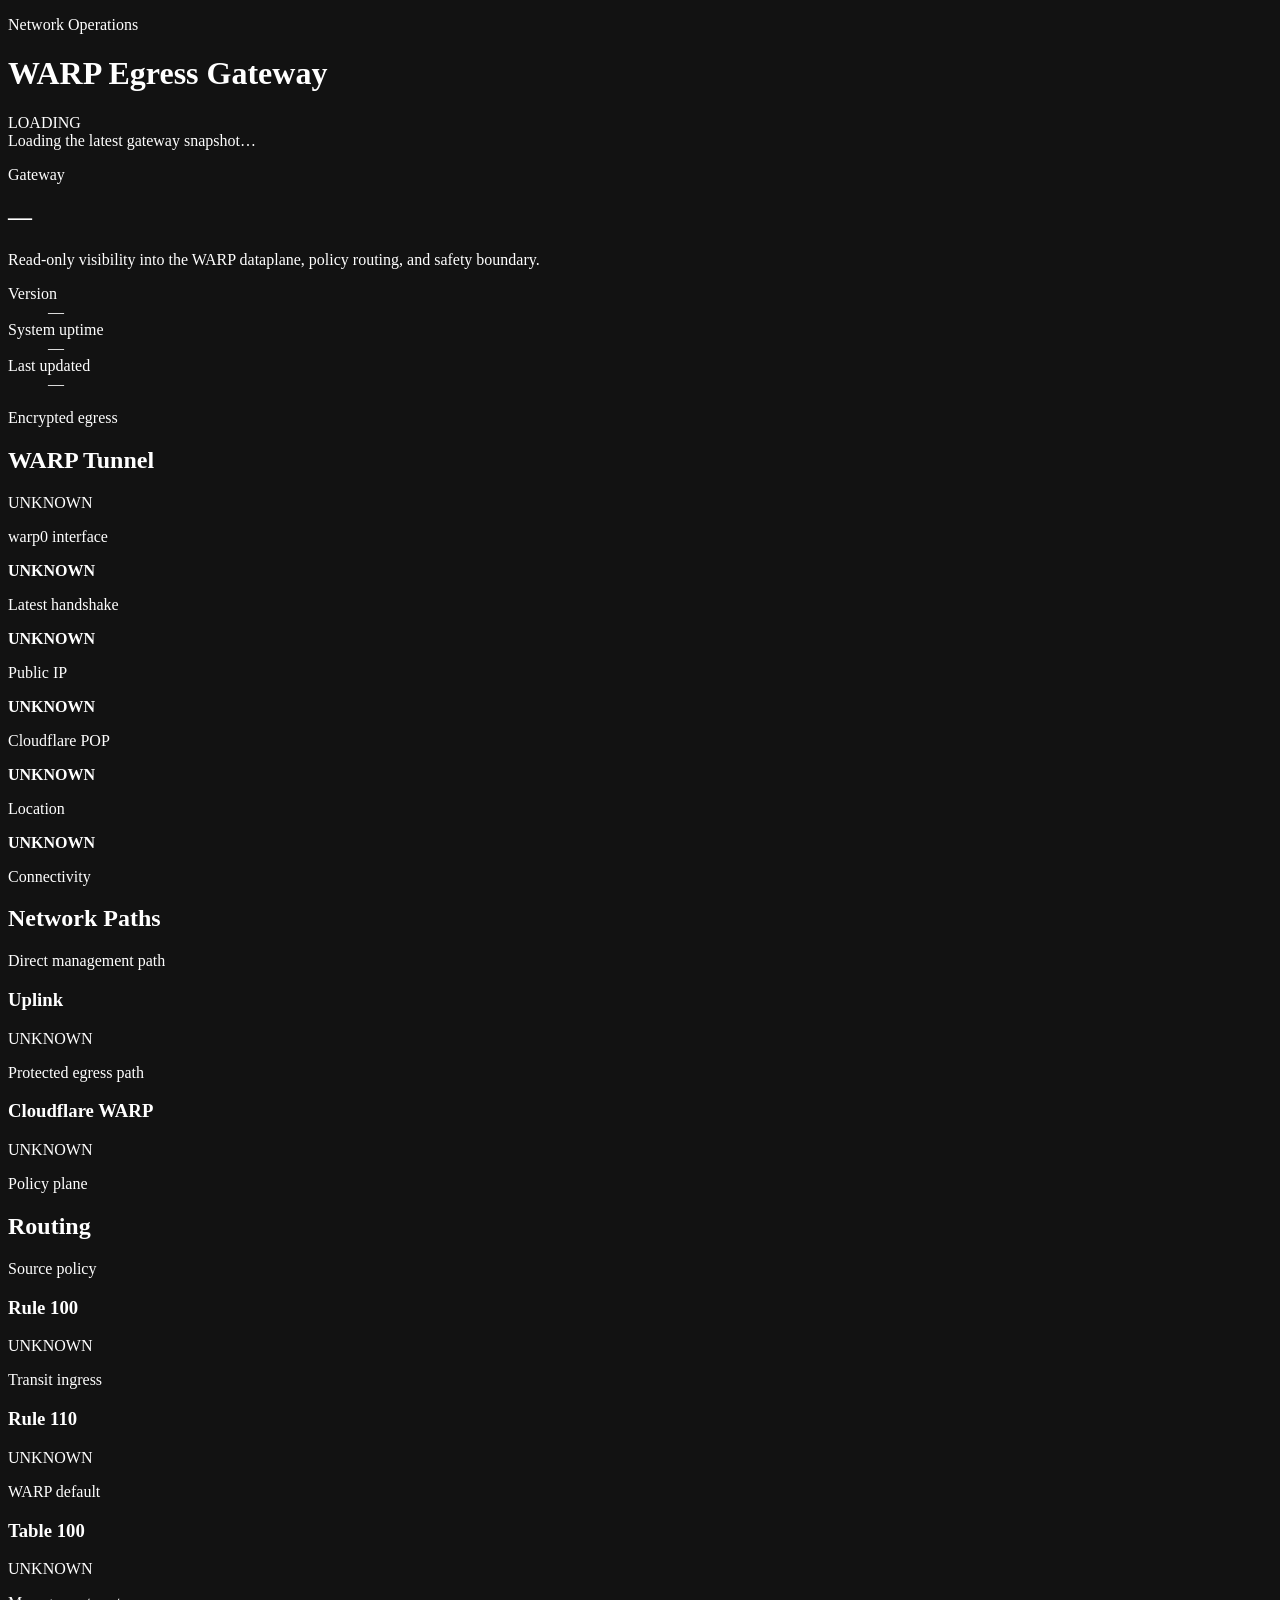
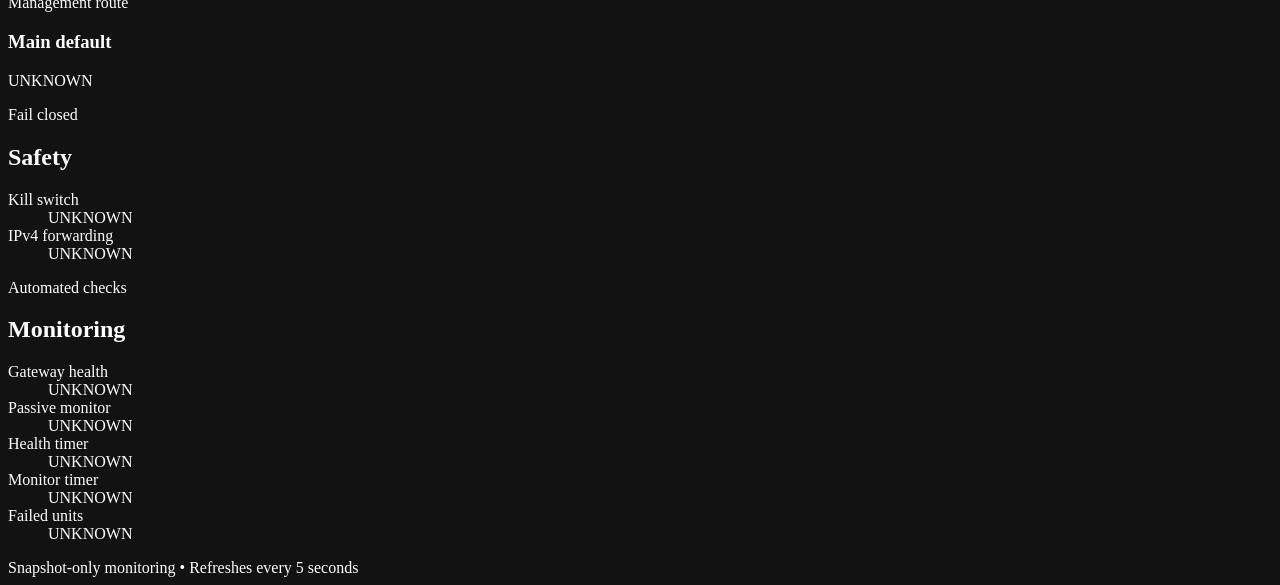
==== web/dashboard/static/index.html @ d58e6fb5 "feat: add read-only warp status dashboard" ====
<!doctype html>
<html lang="en">
<head>
  <meta charset="utf-8">
  <meta name="viewport" content="width=device-width, initial-scale=1">
  <meta name="color-scheme" content="dark">
  <title>WARP Egress Gateway</title>
  <link rel="stylesheet" href="/assets/styles.css">
  <script src="/assets/app.js" defer></script>
</head>
<body data-ui-state="loading">
  <div class="ambient ambient-one" aria-hidden="true"></div>
  <div class="ambient ambient-two" aria-hidden="true"></div>

  <header class="topbar">
    <div class="brand-lockup">
      <span class="brand-mark" aria-hidden="true"><span></span></span>
      <div>
        <p class="eyebrow">Network Operations</p>
        <h1>WARP Egress Gateway</h1>
      </div>
    </div>
    <div class="overall-lockup">
      <span class="status-dot" aria-hidden="true"></span>
      <span id="overall-state" class="badge badge-neutral">LOADING</span>
    </div>
  </header>

  <div id="ui-message" class="system-banner" role="status" aria-live="polite">
    Loading the latest gateway snapshot…
  </div>

  <main class="dashboard-shell">
    <section class="hero-panel" aria-labelledby="gateway-heading">
      <div>
        <p class="section-kicker">Gateway</p>
        <h2 id="gateway-heading"><span id="hostname">—</span></h2>
        <p class="hero-copy">Read-only visibility into the WARP dataplane, policy routing, and safety boundary.</p>
      </div>
      <dl class="hero-facts">
        <div>
          <dt>Version</dt>
          <dd id="version">—</dd>
        </div>
        <div>
          <dt>System uptime</dt>
          <dd id="uptime">—</dd>
        </div>
        <div>
          <dt>Last updated</dt>
          <dd id="last-updated">—</dd>
        </div>
      </dl>
    </section>

    <section class="panel warp-panel" aria-labelledby="warp-heading">
      <div class="panel-heading">
        <div>
          <p class="section-kicker">Encrypted egress</p>
          <h2 id="warp-heading">WARP Tunnel</h2>
        </div>
        <span id="warp-tunnel" class="badge badge-neutral">UNKNOWN</span>
      </div>
      <div class="metric-grid metric-grid-wide">
        <article class="metric">
          <span class="metric-icon interface-icon" aria-hidden="true"></span>
          <div><p>warp0 interface</p><strong id="warp-interface">UNKNOWN</strong></div>
        </article>
        <article class="metric">
          <span class="metric-icon pulse-icon" aria-hidden="true"></span>
          <div><p>Latest handshake</p><strong id="handshake">UNKNOWN</strong></div>
        </article>
        <article class="metric">
          <span class="metric-icon globe-icon" aria-hidden="true"></span>
          <div><p>Public IP</p><strong id="public-ip">UNKNOWN</strong></div>
        </article>
        <article class="metric">
          <span class="metric-icon pop-icon" aria-hidden="true"></span>
          <div><p>Cloudflare POP</p><strong id="colo">UNKNOWN</strong></div>
        </article>
        <article class="metric">
          <span class="metric-icon pin-icon" aria-hidden="true"></span>
          <div><p>Location</p><strong id="location">UNKNOWN</strong></div>
        </article>
      </div>
    </section>

    <section class="section-block" aria-labelledby="paths-heading">
      <div class="section-heading">
        <div><p class="section-kicker">Connectivity</p><h2 id="paths-heading">Network Paths</h2></div>
        <span class="heading-rule" aria-hidden="true"></span>
      </div>
      <div class="two-column-grid">
        <article class="panel path-card">
          <div class="path-visual direct-visual" aria-hidden="true"><span></span></div>
          <div><p class="card-label">Direct management path</p><h3>Uplink</h3></div>
          <span id="direct-path" class="badge badge-neutral">UNKNOWN</span>
        </article>
        <article class="panel path-card">
          <div class="path-visual warp-visual" aria-hidden="true"><span></span></div>
          <div><p class="card-label">Protected egress path</p><h3>Cloudflare WARP</h3></div>
          <span id="warp-path" class="badge badge-neutral">UNKNOWN</span>
        </article>
      </div>
    </section>

    <section class="section-block" aria-labelledby="routing-heading">
      <div class="section-heading">
        <div><p class="section-kicker">Policy plane</p><h2 id="routing-heading">Routing</h2></div>
        <span class="heading-rule" aria-hidden="true"></span>
      </div>
      <div class="four-column-grid">
        <article class="panel compact-card"><div><p class="card-label">Source policy</p><h3>Rule 100</h3></div><span id="rule-100" class="badge badge-neutral">UNKNOWN</span></article>
        <article class="panel compact-card"><div><p class="card-label">Transit ingress</p><h3>Rule 110</h3></div><span id="rule-110" class="badge badge-neutral">UNKNOWN</span></article>
        <article class="panel compact-card"><div><p class="card-label">WARP default</p><h3>Table 100</h3></div><span id="table-100" class="badge badge-neutral">UNKNOWN</span></article>
        <article class="panel compact-card"><div><p class="card-label">Management route</p><h3>Main default</h3></div><span id="main-default" class="badge badge-neutral">UNKNOWN</span></article>
      </div>
    </section>

    <div class="two-column-grid lower-grid">
      <section class="panel" aria-labelledby="safety-heading">
        <div class="panel-heading"><div><p class="section-kicker">Fail closed</p><h2 id="safety-heading">Safety</h2></div><span class="shield" aria-hidden="true"></span></div>
        <dl class="status-list">
          <div><dt>Kill switch</dt><dd id="kill-switch" class="badge badge-neutral">UNKNOWN</dd></div>
          <div><dt>IPv4 forwarding</dt><dd id="ipv4-forwarding" class="badge badge-neutral">UNKNOWN</dd></div>
        </dl>
      </section>

      <section class="panel" aria-labelledby="monitoring-heading">
        <div class="panel-heading"><div><p class="section-kicker">Automated checks</p><h2 id="monitoring-heading">Monitoring</h2></div><span class="heartbeat" aria-hidden="true"></span></div>
        <dl class="status-list monitoring-list">
          <div><dt>Gateway health</dt><dd id="health" class="badge badge-neutral">UNKNOWN</dd></div>
          <div><dt>Passive monitor</dt><dd id="monitor" class="badge badge-neutral">UNKNOWN</dd></div>
          <div><dt>Health timer</dt><dd id="health-timer" class="badge badge-neutral">UNKNOWN</dd></div>
          <div><dt>Monitor timer</dt><dd id="monitor-timer" class="badge badge-neutral">UNKNOWN</dd></div>
          <div><dt>Failed units</dt><dd id="failed-units" class="badge badge-neutral">UNKNOWN</dd></div>
        </dl>
      </section>
    </div>
  </main>

  <footer>
    <span>Snapshot-only monitoring</span>
    <span aria-hidden="true">•</span>
    <span>Refreshes every 5 seconds</span>
  </footer>
</body>
</html>
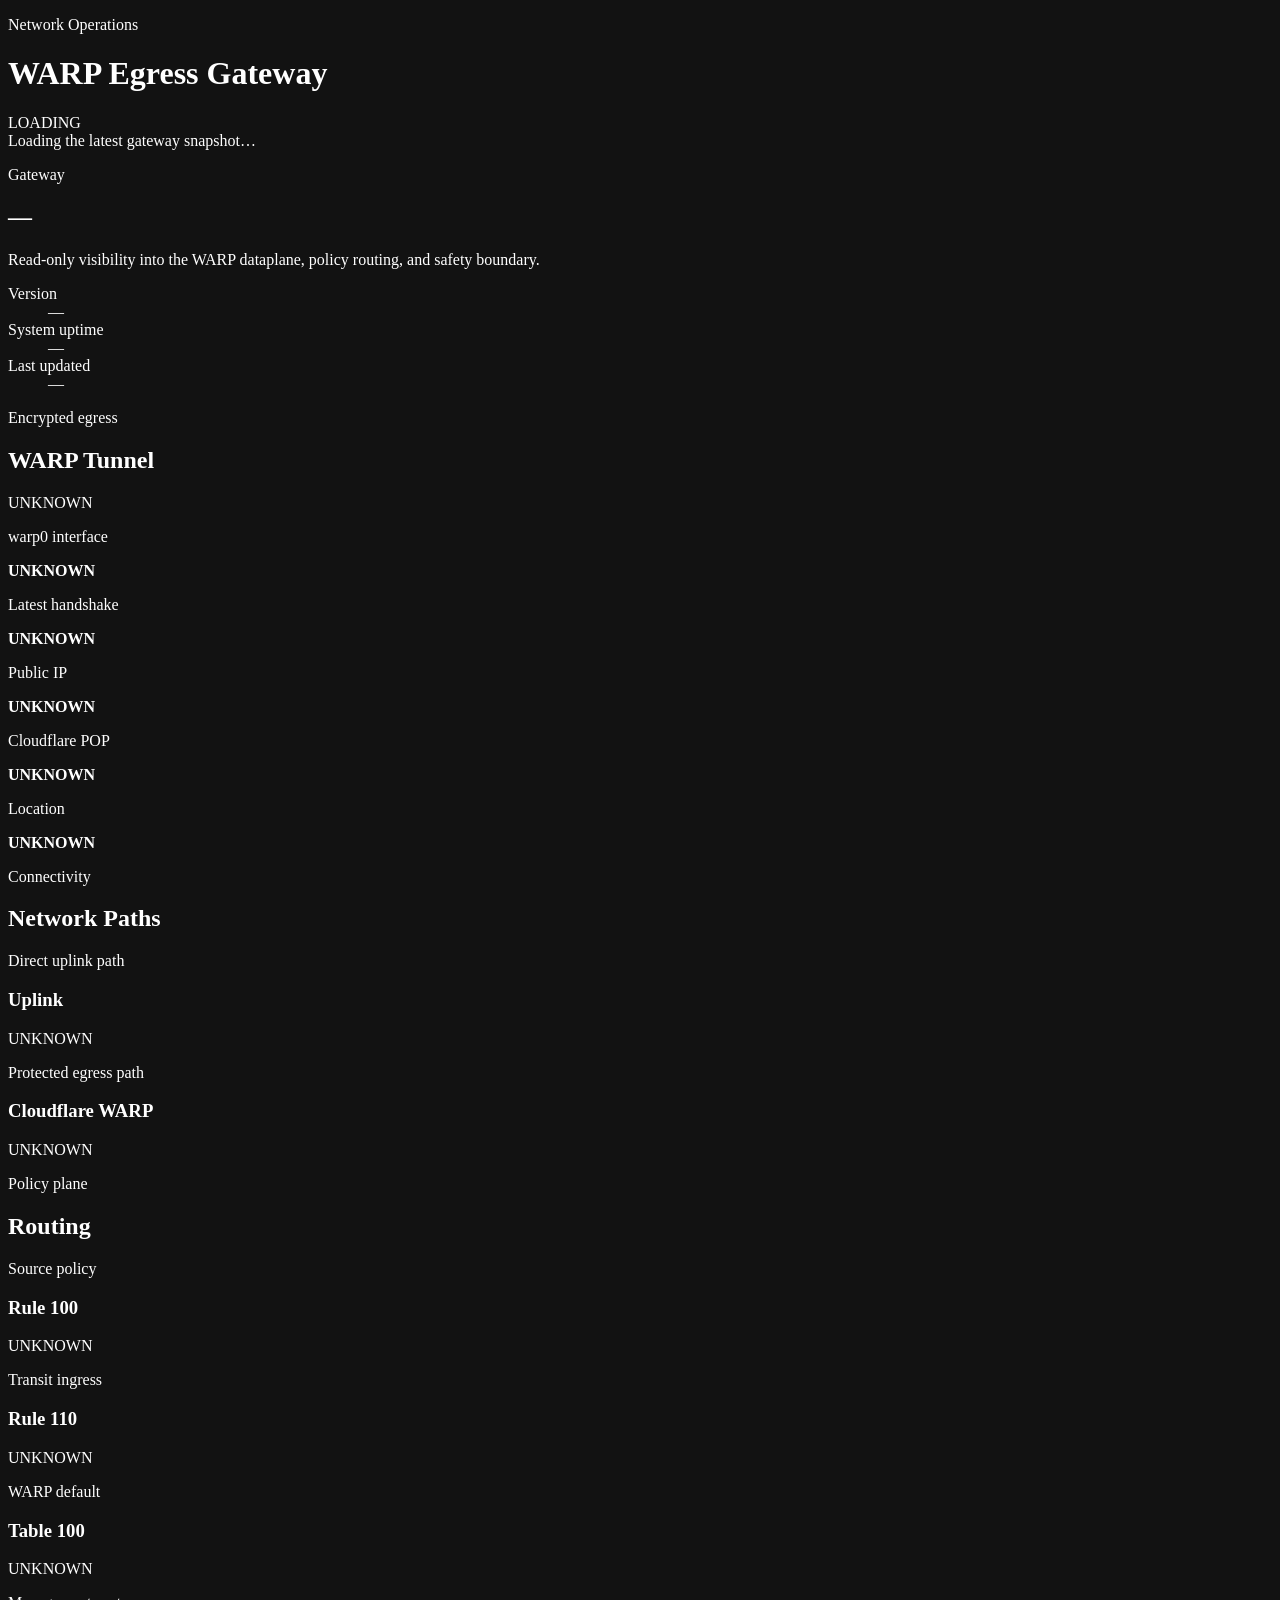
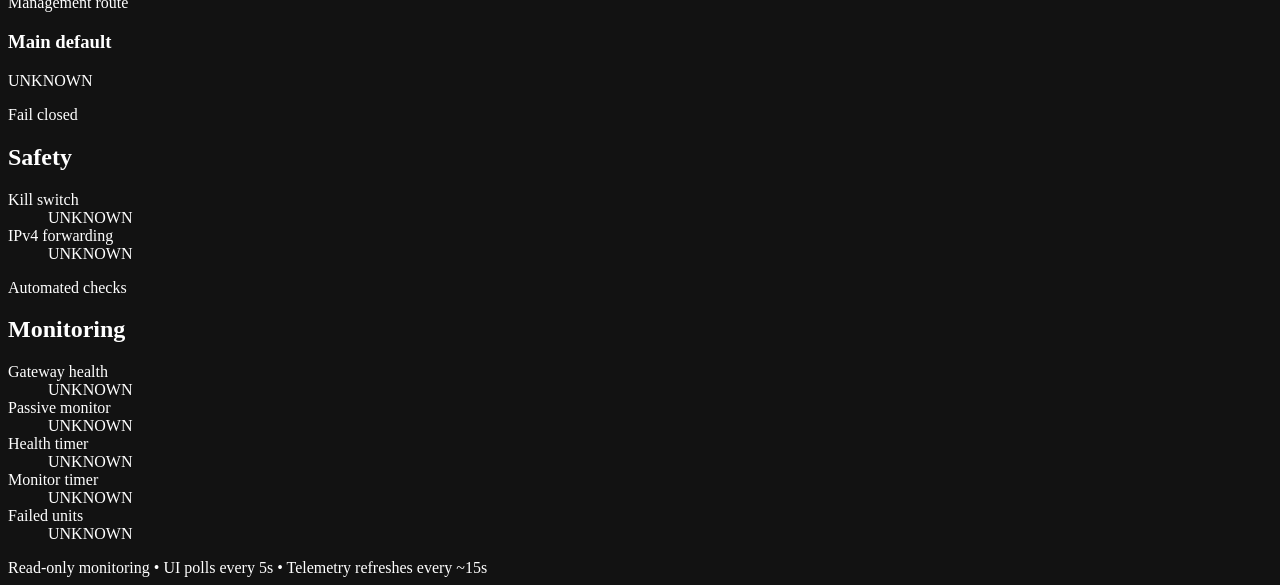
==== commit 1ce6eb42: "style: polish read-only dashboard status UI" ====
--- a/web/dashboard/static/index.html
+++ b/web/dashboard/static/index.html
@@ -64,7 +64,7 @@
       <div class="metric-grid metric-grid-wide">
         <article class="metric">
           <span class="metric-icon interface-icon" aria-hidden="true"></span>
-          <div><p>warp0 interface</p><strong id="warp-interface">UNKNOWN</strong></div>
+          <div><p>warp0 interface</p><strong id="warp-interface" class="badge badge-neutral">UNKNOWN</strong></div>
         </article>
         <article class="metric">
           <span class="metric-icon pulse-icon" aria-hidden="true"></span>
@@ -93,7 +93,7 @@
       <div class="two-column-grid">
         <article class="panel path-card">
           <div class="path-visual direct-visual" aria-hidden="true"><span></span></div>
-          <div><p class="card-label">Direct management path</p><h3>Uplink</h3></div>
+          <div><p class="card-label">Direct uplink path</p><h3>Uplink</h3></div>
           <span id="direct-path" class="badge badge-neutral">UNKNOWN</span>
         </article>
         <article class="panel path-card">
@@ -140,9 +140,11 @@
   </main>
 
   <footer>
-    <span>Snapshot-only monitoring</span>
+    <span>Read-only monitoring</span>
     <span aria-hidden="true">•</span>
-    <span>Refreshes every 5 seconds</span>
+    <span>UI polls every 5s</span>
+    <span aria-hidden="true">•</span>
+    <span>Telemetry refreshes every ~15s</span>
   </footer>
 </body>
 </html>
